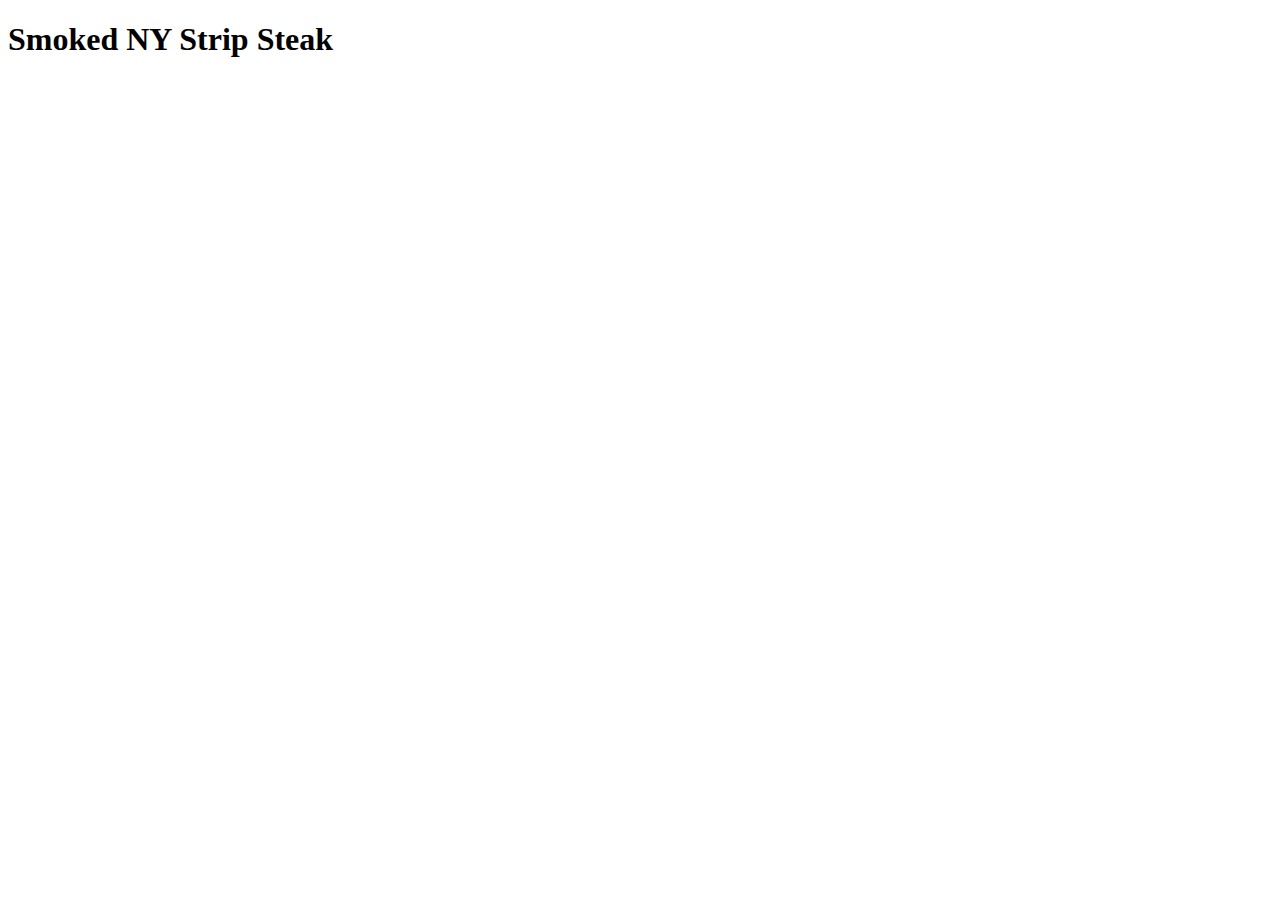
==== recipes/smokednystrip.html @ 9b188174 "Add recipes to index" ====
<!DOCTYPE html>
<html lang="en">
<head>
    <meta charset="UTF-8">
    <meta name="viewport" content="width=<device-width>, initial-scale=1.0">
    <title>Document</title>
</head>
<body>
    <h1>Smoked NY Strip Steak</h1>
</body>
</html>
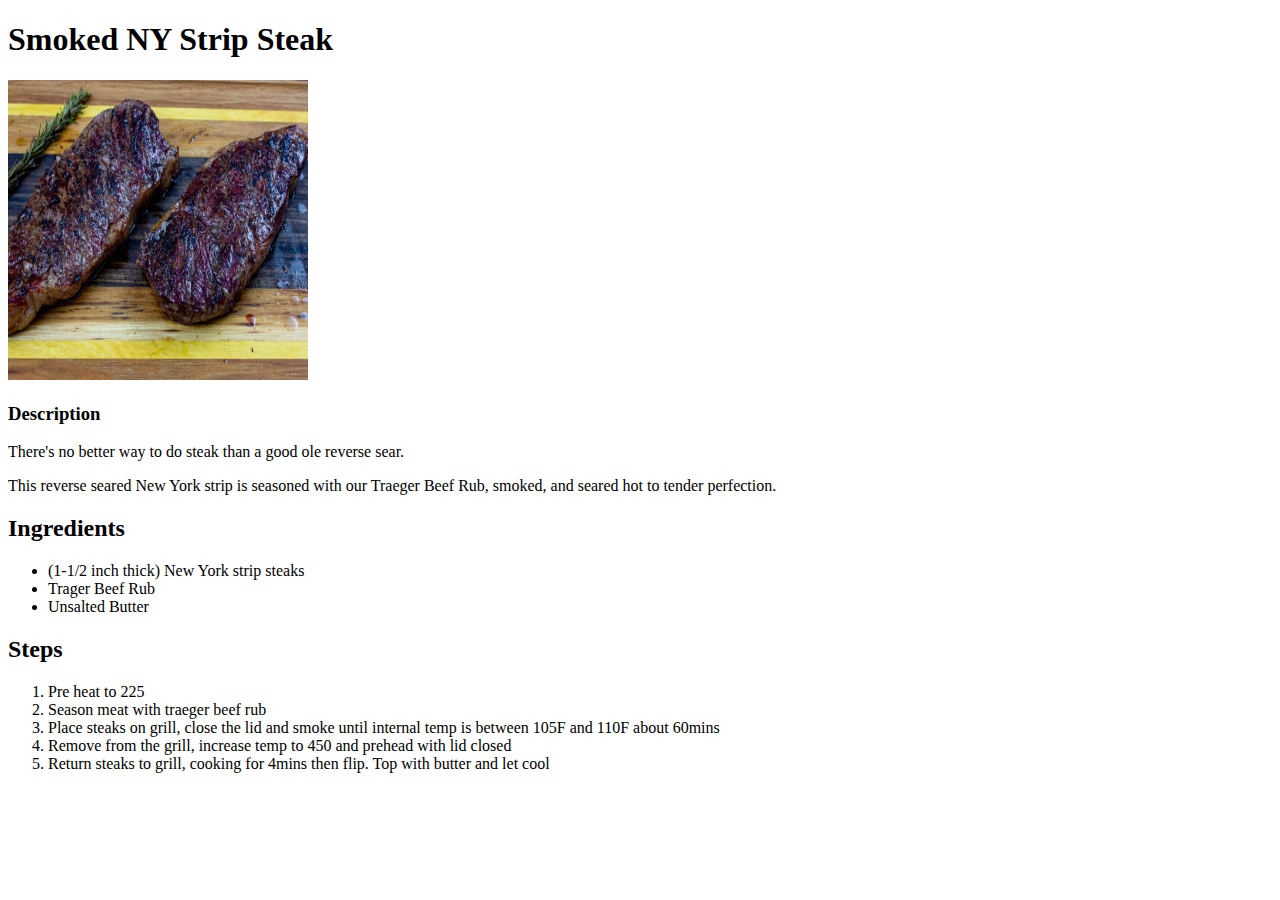
==== commit 67f15248: "Add descriptions, ingredients and steps" ====
--- a/recipes/smokednystrip.html
+++ b/recipes/smokednystrip.html
@@ -7,5 +7,24 @@
 </head>
 <body>
     <h1>Smoked NY Strip Steak</h1>
+    <img src="../images/smokednystrip.jpg" alt="Two smoked steaks on wood" height="300" width="300">
+    <h3> Description</h3>
+        <p> There's no better way to do steak than a good ole reverse sear.</p>
+        <p>This reverse seared New York strip is seasoned with our Traeger Beef Rub, smoked, and seared hot to tender perfection.</p>
+    <h2>Ingredients</h2>
+        <ul>
+            <li>(1-1/2 inch thick) New York strip steaks</li>
+            <li>Trager Beef Rub</li>
+            <li>Unsalted Butter</li>
+        </ul>
+    <h2>Steps</h2>
+        <ol>
+            <li>Pre heat to 225</li>
+            <li>Season meat with traeger beef rub</li>
+            <li>Place steaks on grill, close the lid and smoke until internal temp is between 105F and 110F about 60mins</li>
+            <li>Remove from the grill, increase temp to 450 and prehead with lid closed</li>
+            <li>Return steaks to grill, cooking for 4mins then flip. Top with butter and let cool</li>
+        </ol>
+
 </body>
 </html>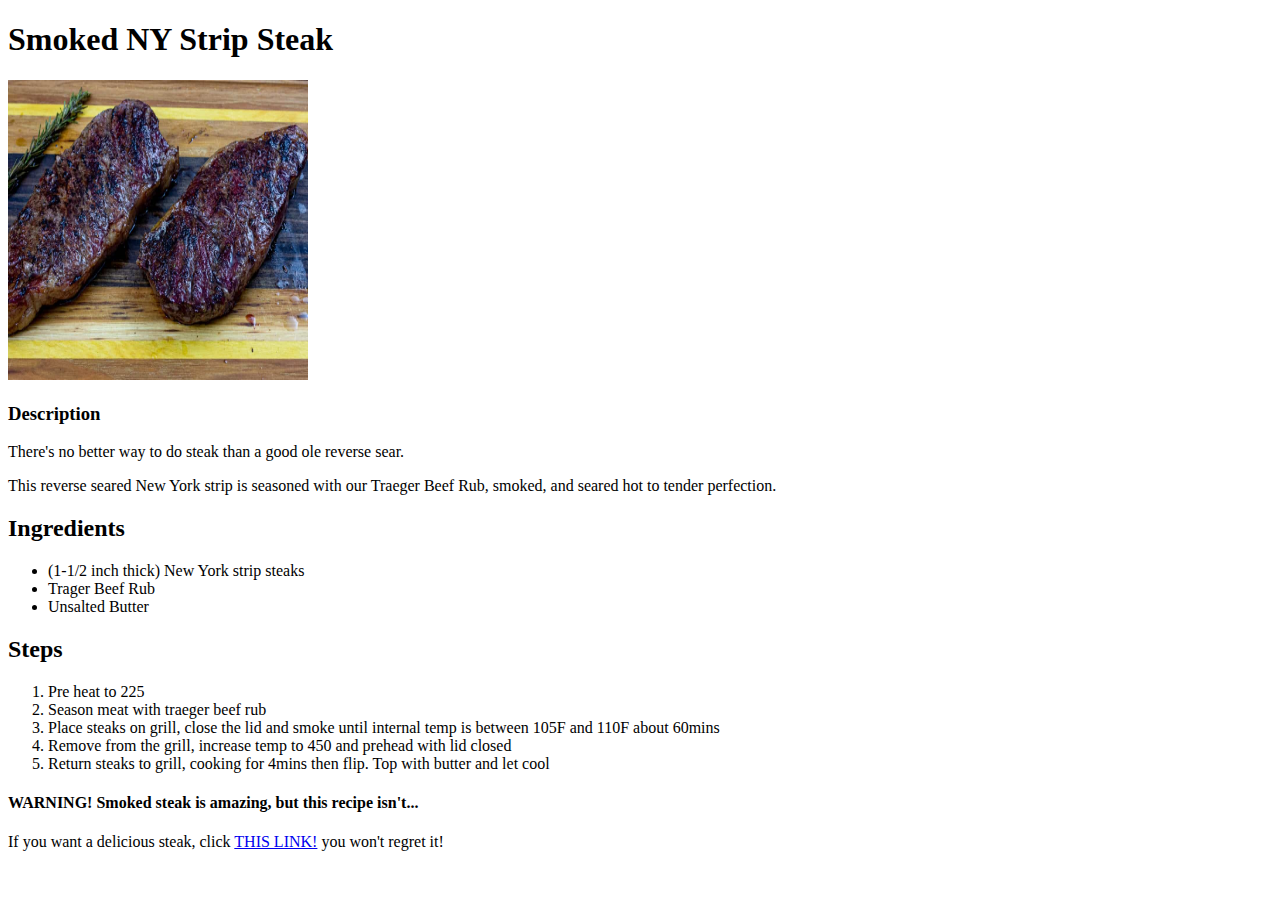
==== commit 25f40e44: "Add warning message and link to home" ====
--- a/recipes/smokednystrip.html
+++ b/recipes/smokednystrip.html
@@ -25,6 +25,9 @@
             <li>Remove from the grill, increase temp to 450 and prehead with lid closed</li>
             <li>Return steaks to grill, cooking for 4mins then flip. Top with butter and let cool</li>
         </ol>
+    <h4>WARNING! Smoked steak is amazing, but this recipe isn't...</h4>
+<p>If you want a delicious steak, click <a href="https://www.traeger.com/recipes/reverse-seared-ny-strip-steak?srsltid=AfmBOop-Lmqus5kDqaZLdp5FvWFdqUYOJ9sbkklgPxJLyT2qiil7nkHB">THIS LINK!</a>
+you won't regret it!</p>
 
 </body>
 </html>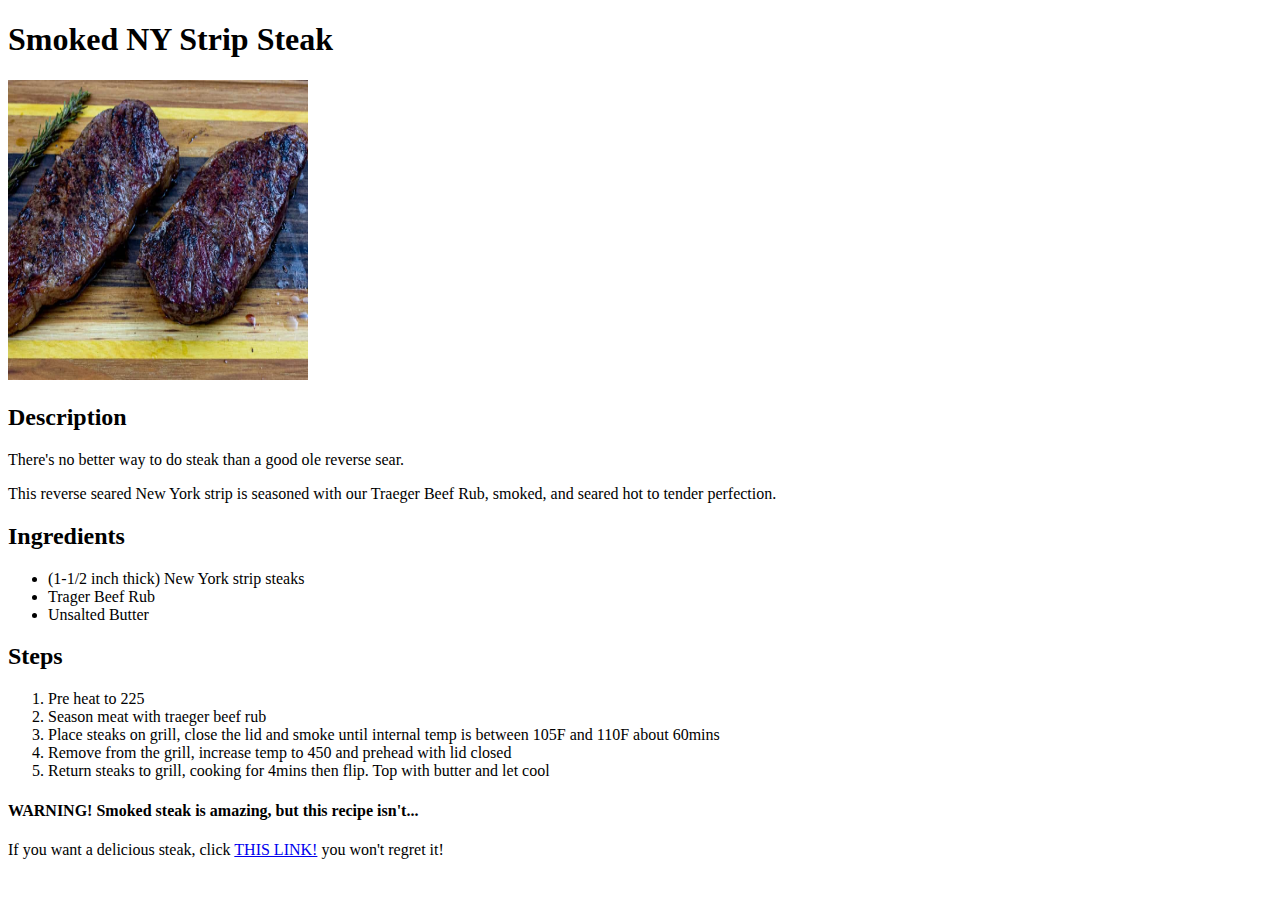
==== commit 0ddd61db: "Heading Change" ====
--- a/recipes/smokednystrip.html
+++ b/recipes/smokednystrip.html
@@ -8,7 +8,7 @@
 <body>
     <h1>Smoked NY Strip Steak</h1>
     <img src="../images/smokednystrip.jpg" alt="Two smoked steaks on wood" height="300" width="300">
-    <h3> Description</h3>
+    <h2> Description</h2>
         <p> There's no better way to do steak than a good ole reverse sear.</p>
         <p>This reverse seared New York strip is seasoned with our Traeger Beef Rub, smoked, and seared hot to tender perfection.</p>
     <h2>Ingredients</h2>
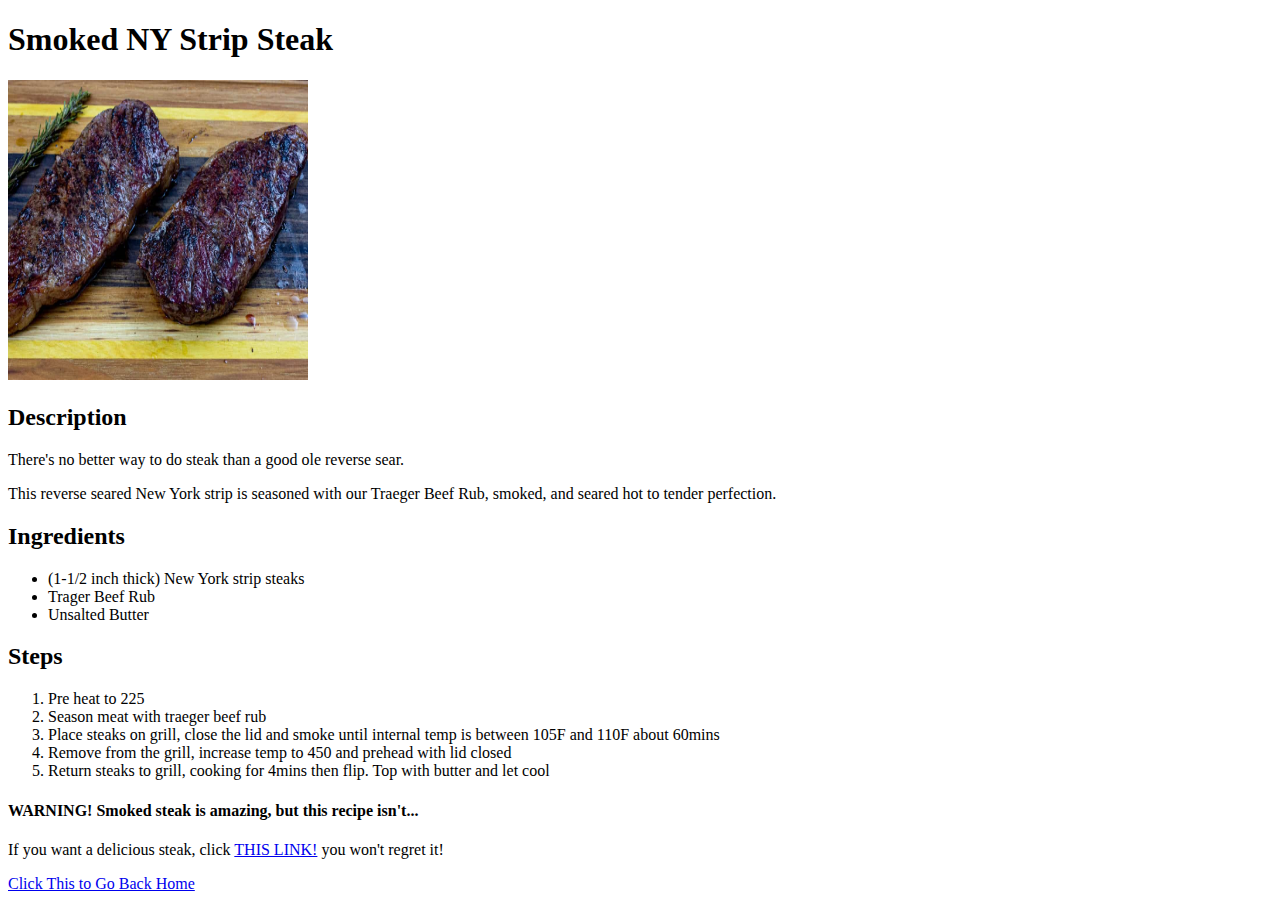
==== commit 1d49d1bc: "links back home" ====
--- a/recipes/smokednystrip.html
+++ b/recipes/smokednystrip.html
@@ -28,6 +28,6 @@
     <h4>WARNING! Smoked steak is amazing, but this recipe isn't...</h4>
 <p>If you want a delicious steak, click <a href="https://www.traeger.com/recipes/reverse-seared-ny-strip-steak?srsltid=AfmBOop-Lmqus5kDqaZLdp5FvWFdqUYOJ9sbkklgPxJLyT2qiil7nkHB">THIS LINK!</a>
 you won't regret it!</p>
-
+<p><a href="../index.html">Click This to Go Back Home</a></p>
 </body>
 </html>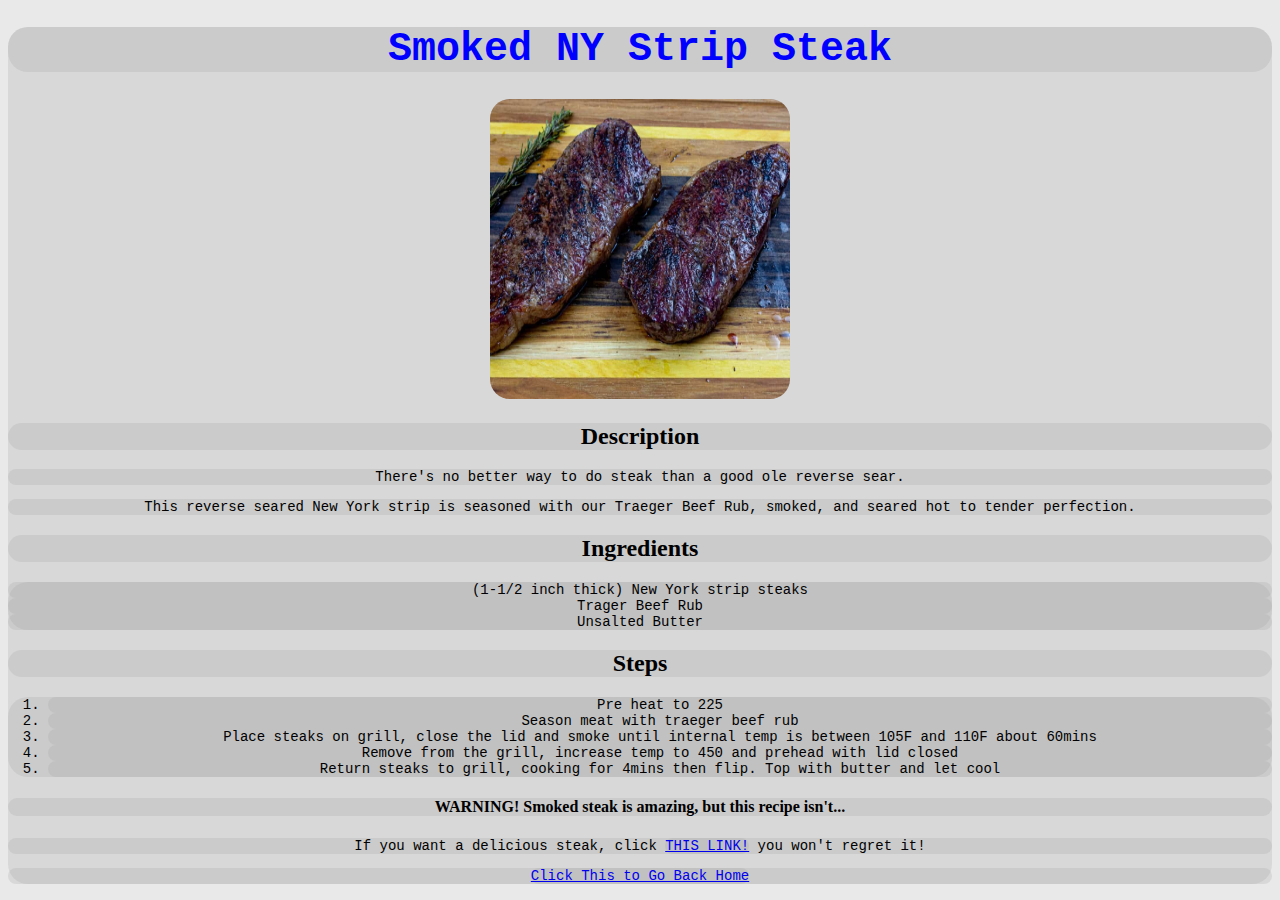
==== commit 0d6d7be4: "Add CSS styling" ====
--- a/recipes/smokednystrip.html
+++ b/recipes/smokednystrip.html
@@ -2,8 +2,9 @@
 <html lang="en">
 <head>
     <meta charset="UTF-8">
-    <meta name="viewport" content="width=<device-width>, initial-scale=1.0">
-    <title>Document</title>
+    <meta name="viewport" content="width=device-width, initial-scale=1.0">
+    <link rel="stylesheet" href="../styles.css">
+    <title>Smoked NY Strip</title>
 </head>
 <body>
     <h1>Smoked NY Strip Steak</h1>
@@ -26,7 +27,7 @@
             <li>Return steaks to grill, cooking for 4mins then flip. Top with butter and let cool</li>
         </ol>
     <h4>WARNING! Smoked steak is amazing, but this recipe isn't...</h4>
-<p>If you want a delicious steak, click <a href="https://www.traeger.com/recipes/reverse-seared-ny-strip-steak?srsltid=AfmBOop-Lmqus5kDqaZLdp5FvWFdqUYOJ9sbkklgPxJLyT2qiil7nkHB">THIS LINK!</a>
+<p>If you want a delicious steak, click <a href="https://www.traeger.com/recipes/reverse-seared-ny-strip-steak?srsltid=AfmBOop-Lmqus5kDqaZLdp5FvWFdqUYOJ9sbkklgPxJLyT2qiil7nkHB" target="_blank" rel="noopener noreferrer">THIS LINK!</a>
 you won't regret it!</p>
 <p><a href="../index.html">Click This to Go Back Home</a></p>
 </body>
--- a/styles.css
+++ b/styles.css
@@ -0,0 +1,31 @@
+* {
+    background-color: rgba(161, 161, 161, 0.24);
+    border-radius: 20px;
+    text-align: center;
+}
+ul {
+    padding-left: 0;
+    text-align: center;
+}
+
+h1 {
+    font-family: 'Courier New', Courier, monospace;
+    text-align: center;
+    font-size: 40px;
+    font-weight: 800;
+    color: blue;
+}
+.small-link {
+    text-align: center;
+    font-size: 20px;
+    font-family: 'Courier New', Courier, monospace;
+}
+h3 {
+    text-align: center;
+    font-family: 'Courier New', Courier, monospace;
+    color: rgb(49, 104, 255);
+}
+p,li {
+    font-family: 'Courier New', Courier, monospace;
+    font-size: 14px;
+}
